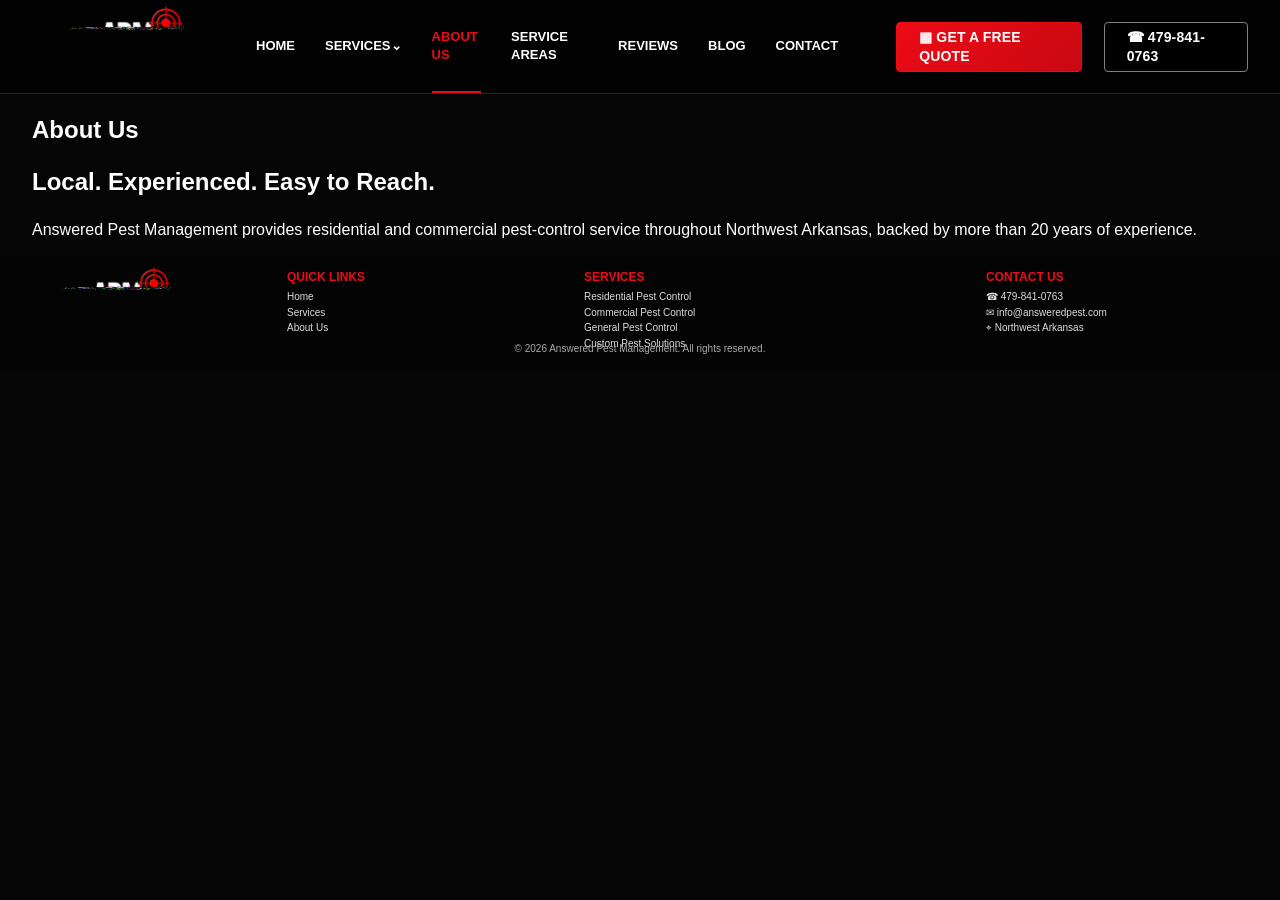
==== about.html @ 2805dab9 "Add APM about page" ====
<!doctype html><html lang="en"><head><meta charset="utf-8"><meta name="viewport" content="width=device-width,initial-scale=1"><title>About Us | Answered Pest Management</title><meta name="description" content="Learn about Answered Pest Management, a local Northwest Arkansas pest-control company."><link rel="stylesheet" href="/styles.css?v=8"><link rel="icon" href="/assets/apm-logo.png?v=8"></head><body><header class="topbar"><div class="shell topbar-inner"><a class="brand" href="/"><img src="/assets/apm-logo.png?v=8" alt="Answered Pest Management"></a><nav class="desktop-nav"><a href="/">Home</a><a href="/#services">Services <span class="chev">⌄</span></a><a class="active" href="/about.html">About Us</a><a href="/service-areas.html">Service Areas</a><a href="/reviews.html">Reviews</a><a href="/blog.html">Blog</a><a href="/contact.html">Contact</a></nav><div class="top-actions"><a class="btn btn-red" href="/#quote">▦ Get a Free Quote</a><a class="btn btn-outline" href="tel:+14798410763">☎ 479-841-0763</a></div><button class="hamburger" aria-label="Open menu">☰</button></div></header><main><section class="subhero"><div class="shell"><h1>About Us</h1></div></section><section class="content"><div class="shell"><h2>Local. Experienced. Easy to Reach.</h2><p>Answered Pest Management provides residential and commercial pest-control service throughout Northwest Arkansas, backed by more than 20 years of experience.</p></div></section></main><footer class="footer"><div class="shell footer-grid"><div class="footer-brand"><img src="/assets/apm-logo.png?v=8" alt="Answered Pest Management"></div><div><h4>Quick Links</h4><a href="/">Home</a><a href="/#services">Services</a><a href="/about.html">About Us</a></div><div><h4>Services</h4><a href="/#services">Residential Pest Control</a><a href="/#services">Commercial Pest Control</a><a href="/#services">General Pest Control</a><a href="/#services">Custom Pest Solutions</a></div><div><h4>Contact Us</h4><a href="tel:+14798410763">☎ 479-841-0763</a><a href="mailto:info@answeredpest.com">✉ info@answeredpest.com</a><p>⌖ Northwest Arkansas</p></div></div><div class="copyright">© 2026 Answered Pest Management. All rights reserved.</div></footer><script src="/site.js?v=8" defer></script></body></html>
---- styles.css ----
:root{--red:#ed0b16;--red2:#c90812;--black:#050505;--panel:#0a0a0a;--line:#454545;--white:#fff;--muted:#cfcfcf;--shell:1470px}
*{box-sizing:border-box}html{scroll-behavior:smooth}body{margin:0;background:#050505;color:#fff;font-family:Arial,Helvetica,sans-serif;line-height:1.35}a{color:inherit;text-decoration:none}img{display:block;max-width:100%}button,input,select,textarea{font:inherit}.shell{width:min(var(--shell),calc(100% - 64px));margin:auto}
.topbar{height:94px;background:#020202;border-bottom:1px solid #292929;position:sticky;top:0;z-index:100}.topbar-inner{height:100%;display:flex;align-items:center;gap:34px}.brand{width:190px;height:86px;display:flex;align-items:center;flex:0 0 auto}.brand img{width:100%;height:100%;object-fit:contain}.desktop-nav{display:flex;gap:30px;margin-left:auto;align-self:stretch;align-items:center;text-transform:uppercase;font-size:13px;font-weight:800}.desktop-nav a{height:100%;display:flex;align-items:center;border-bottom:2px solid transparent}.desktop-nav a:hover,.desktop-nav a.active{color:var(--red);border-bottom-color:var(--red)}.top-actions{display:flex;gap:22px;margin-left:24px}.btn{height:50px;padding:0 22px;display:inline-flex;align-items:center;justify-content:center;gap:12px;border-radius:4px;text-transform:uppercase;font-weight:900;font-size:14px;letter-spacing:.01em}.btn-red{background:linear-gradient(135deg,var(--red),var(--red2));border:1px solid var(--red);color:#fff}.btn-outline{background:rgba(0,0,0,.62);border:1px solid #808080;color:#fff}.btn-icon{font-size:19px}.hamburger{display:none;background:none;border:0;color:#fff;font-size:30px;margin-left:auto}
.hero{height:388px;position:relative;overflow:visible;border-bottom:1px solid #262626}.hero-bg{position:absolute;inset:0;background-image:linear-gradient(90deg,#020202 0%,rgba(2,2,2,.94) 23%,rgba(2,2,2,.58) 44%,rgba(2,2,2,.10) 72%),url("https://images.unsplash.com/photo-1757359056339-22968344cce6?auto=format&fit=crop&fm=jpg&ixid=M3wxMjA3fDB8MHxwaG90by1wYWdlfHx8fGVufDB8fHx8fA%3D%3D&ixlib=rb-4.1.0&q=72&w=2200");background-size:cover;background-position:center 54%}.hero:after{content:"";position:absolute;inset:auto 0 0;height:100px;background:linear-gradient(0deg,#080808,transparent);pointer-events:none}.hero-inner{height:100%;position:relative;z-index:2;display:grid;grid-template-columns:minmax(0,1fr) 330px;gap:38px}.hero-copy{padding-top:36px;padding-right:15px}.hero h1{margin:0;text-transform:uppercase;line-height:.91;letter-spacing:.01em;font-family:Impact,"Arial Narrow",Arial,sans-serif;font-weight:900;text-shadow:0 3px 15px rgba(0,0,0,.5)}.hero h1 span{display:block;font-size:53px;color:#fff}.hero h1 strong{display:block;font-size:80px;color:var(--red);font-weight:900}.hero-sub{max-width:650px;margin:13px 0 16px;font-size:18px;line-height:1.45;color:#f2f2f2}.hero-cta{display:flex;gap:23px}.btn-large{height:53px;padding:0 28px;font-size:16px}.trust-row{display:grid;grid-template-columns:repeat(5,1fr);max-width:780px;margin-top:23px}.trust{min-height:44px;display:flex;align-items:center;gap:10px;padding:0 16px;border-right:1px solid rgba(255,255,255,.34);font-size:11px;text-transform:uppercase}.trust:first-child{padding-left:0}.trust:last-child{border-right:0}.trust b{color:var(--red);font-size:29px;line-height:1;font-weight:400}.trust span{font-weight:700}
.quote-card{height:430px;margin-top:12px;background:rgba(4,4,4,.97);border:1px solid #373737;border-radius:4px;padding:20px 21px;box-shadow:0 16px 42px rgba(0,0,0,.65)}.quote-card h2{margin:0;text-transform:uppercase;font-family:"Arial Narrow",Arial,sans-serif;font-size:25px;line-height:1.05}.quote-card h2 em{font-style:normal;color:var(--red)}.quote-card>p{font-size:12px;color:#e4e4e4;margin:7px 0 12px}.quote-card label{height:39px;border:1px solid #5b5b5b;border-radius:3px;margin-bottom:8px;display:flex;align-items:center;padding:0 10px;background:#050505}.quote-card label span{width:25px;color:#ddd;font-size:13px}.quote-card input,.quote-card select,.quote-card textarea{width:100%;border:0;outline:0;background:transparent;color:#fff;font-size:12px}.quote-card select option{color:#111}.quote-card .message-field{height:57px;align-items:flex-start;padding-top:9px}.quote-card textarea{height:43px;resize:none}.submit{width:100%;height:44px;border:0;border-radius:3px;background:linear-gradient(135deg,var(--red),#d50712);color:#fff;font-weight:900;text-transform:uppercase;cursor:pointer}.submit span{font-size:20px;margin-left:9px}.quote-card small{display:block;text-align:center;color:#d0d0d0;font-size:10px;margin-top:10px}.form-status{font-size:10px;text-align:center;margin-top:4px;color:#eee}
.services{height:260px;padding-top:11px;background:linear-gradient(#0d0d0d,#070707);border-bottom:1px solid #333}.section-kicker{display:flex;align-items:center;justify-content:center;gap:12px}.section-kicker i{display:block;width:108px;height:2px;background:var(--red)}.section-kicker h2{margin:0;font-size:22px;text-transform:uppercase;letter-spacing:.015em}.section-sub{text-align:center;margin:2px 0 8px;color:#ddd;font-size:12px}.service-grid{display:grid;grid-template-columns:repeat(4,1fr);gap:8px}.service-card{height:182px;border:1px solid #646464;padding:15px 16px 12px;background:linear-gradient(180deg,rgba(12,12,12,.94),rgba(5,5,5,.94));position:relative}.service-card:before{content:"";position:absolute;left:0;top:0;width:3px;height:100%;background:transparent}.service-card:hover{border-color:#999}.service-card:hover:before{background:var(--red)}.service-icon{float:left;color:var(--red);font-size:38px;width:58px;line-height:42px}.service-card h3{margin:1px 0 10px;text-transform:uppercase;font-size:14px;line-height:1.25}.service-card p{clear:both;margin:0;font-size:13px;color:#eee;line-height:1.35}
.area-review{height:121px;background:linear-gradient(90deg,#f6f6f6,#e9e9e9);color:#111}.area-review-grid{height:100%;display:grid;grid-template-columns:1fr 1fr}.area-block{display:flex;align-items:center;gap:17px;padding-left:44px;border-right:1px solid #c5c5c5}.pin-icon{font-size:61px;color:#c41119;line-height:1}.area-block h2{font-size:20px;margin:0 0 5px;text-transform:uppercase}.area-block p{margin:0;font-size:13px;line-height:1.55}.area-block b{color:#c41119}.area-block strong{display:block;color:#c41119;font-size:13px;margin-top:4px}.review-block{padding:17px 0 0 66px}.review-head{display:flex;align-items:center;gap:22px}.stars{color:#c41119;font-size:22px;letter-spacing:4px}.review-head b{font-size:17px}.review-block p{margin:5px 0 4px;font-size:13px}.review-block a{font-size:12px;color:#c41119;font-weight:800;text-transform:uppercase}.review-block a span{font-size:17px;margin-left:8px}
.assurance{height:48px;background:#050505;border-bottom:1px solid #3b3b3b}.assurance-grid{height:100%;display:grid;grid-template-columns:repeat(4,1fr);align-items:center}.assurance-grid div{text-align:center;border-right:1px solid #454545;text-transform:uppercase;font-size:12px;color:#ddd}.assurance-grid div:last-child{border-right:0}.assurance-grid span{display:inline-grid;place-items:center;width:24px;height:24px;border:2px solid var(--red);border-radius:50%;color:var(--red);margin-right:9px;font-weight:900}
.footer{height:115px;background:#040404}.footer-grid{display:grid;grid-template-columns:220px 1fr 1.4fr 1fr;gap:35px;padding-top:9px}.footer-brand{width:170px;height:82px;display:flex;align-items:center}.footer-brand img{width:100%;height:100%;object-fit:contain}.footer h4{color:var(--red);font-size:12px;text-transform:uppercase;margin:4px 0 5px}.footer a,.footer p{display:block;margin:2px 0;font-size:10px;color:#ddd}.footer a:hover{color:#fff}.footer-quote{color:#fff!important;font-weight:800}.copyright{font-size:10px;color:#aaa;text-align:center;margin-top:-10px}.mobile-sticky{display:none}
@media(max-width:1220px){.desktop-nav{gap:18px;font-size:11px}.top-actions{gap:10px;margin-left:5px}.top-actions .btn{padding:0 14px}.hero-inner{grid-template-columns:1fr 320px}.hero h1 strong{font-size:70px}.hero h1 span{font-size:47px}.trust-row{max-width:700px}.service-card p{font-size:12px}}
@media(max-width:900px){body{padding-bottom:68px}.shell{width:calc(100% - 28px)}.topbar{height:78px}.brand{width:155px;height:70px}.desktop-nav,.top-actions{display:none}.hamburger{display:block}.desktop-nav.open{position:absolute;display:flex;top:78px;left:0;right:0;background:#050505;flex-direction:column;align-items:flex-start;height:auto;padding:8px 20px;gap:0}.desktop-nav.open a{width:100%;padding:12px 0;border-bottom:1px solid #2c2c2c}.hero{height:auto}.hero-bg{background-position:58% top}.hero-inner{display:block}.hero-copy{padding:34px 0 28px}.hero h1 span{font-size:clamp(38px,10vw,54px)}.hero h1 strong{font-size:clamp(58px,16vw,82px)}.hero-sub{max-width:560px}.hero-cta{display:grid;grid-template-columns:1fr;max-width:430px}.trust-row{grid-template-columns:repeat(3,1fr);max-width:520px;row-gap:12px}.quote-card{height:auto;margin:0 0 24px}.services{height:auto;padding:20px 0}.service-grid{grid-template-columns:1fr 1fr}.area-review{height:auto}.area-review-grid{grid-template-columns:1fr}.area-block,.review-block{padding:20px;border-right:0}.review-block{border-top:1px solid #bbb}.assurance{height:auto}.assurance-grid{grid-template-columns:1fr 1fr}.assurance-grid div{padding:12px 5px;border-bottom:1px solid #333}.footer{height:auto;padding:18px 0}.footer-grid{grid-template-columns:1fr 1fr}.copyright{margin-top:10px}.mobile-sticky{display:grid;position:fixed;z-index:120;bottom:0;left:0;right:0;grid-template-columns:1fr 1fr;gap:8px;background:#050505;border-top:1px solid #333;padding:8px}.mobile-sticky .btn{height:50px}}
@media(max-width:560px){.hero h1 span{font-size:38px}.hero h1 strong{font-size:61px}.trust-row{grid-template-columns:1fr 1fr}.service-grid{grid-template-columns:1fr}.service-card{height:auto;min-height:160px}.section-kicker i{width:34px}.section-kicker h2{font-size:18px}.area-block{padding-left:0}.pin-icon{font-size:48px}.assurance-grid,.footer-grid{grid-template-columns:1fr}.footer-brand{width:160px}.copyright{text-align:left}}
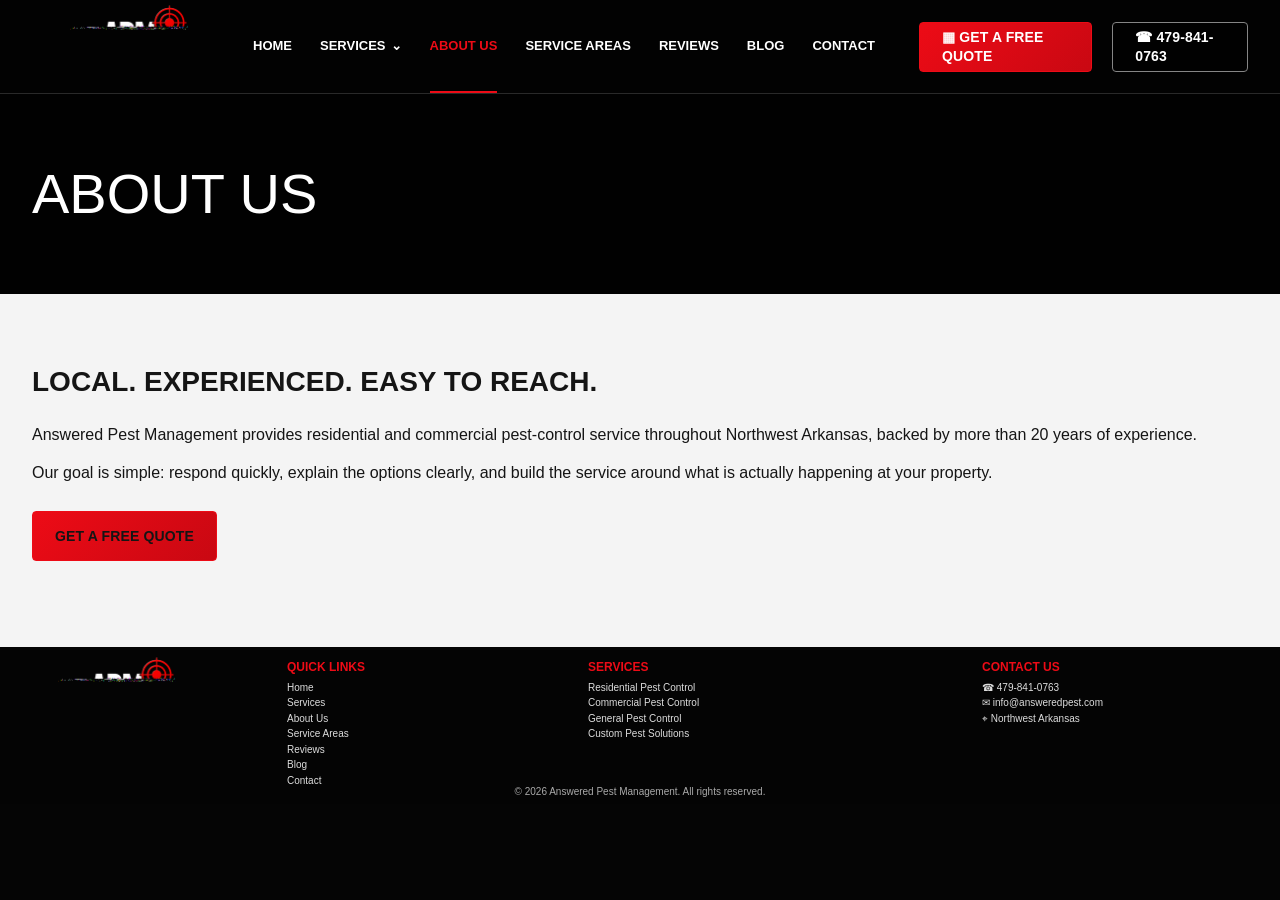
==== commit 17c180f9: "Polish about page SEO and navigation" ====
--- a/about.html
+++ b/about.html
@@ -1 +1 @@
-<!doctype html><html lang="en"><head><meta charset="utf-8"><meta name="viewport" content="width=device-width,initial-scale=1"><title>About Us | Answered Pest Management</title><meta name="description" content="Learn about Answered Pest Management, a local Northwest Arkansas pest-control company."><link rel="stylesheet" href="/styles.css?v=8"><link rel="icon" href="/assets/apm-logo.png?v=8"></head><body><header class="topbar"><div class="shell topbar-inner"><a class="brand" href="/"><img src="/assets/apm-logo.png?v=8" alt="Answered Pest Management"></a><nav class="desktop-nav"><a href="/">Home</a><a href="/#services">Services <span class="chev">⌄</span></a><a class="active" href="/about.html">About Us</a><a href="/service-areas.html">Service Areas</a><a href="/reviews.html">Reviews</a><a href="/blog.html">Blog</a><a href="/contact.html">Contact</a></nav><div class="top-actions"><a class="btn btn-red" href="/#quote">▦ Get a Free Quote</a><a class="btn btn-outline" href="tel:+14798410763">☎ 479-841-0763</a></div><button class="hamburger" aria-label="Open menu">☰</button></div></header><main><section class="subhero"><div class="shell"><h1>About Us</h1></div></section><section class="content"><div class="shell"><h2>Local. Experienced. Easy to Reach.</h2><p>Answered Pest Management provides residential and commercial pest-control service throughout Northwest Arkansas, backed by more than 20 years of experience.</p></div></section></main><footer class="footer"><div class="shell footer-grid"><div class="footer-brand"><img src="/assets/apm-logo.png?v=8" alt="Answered Pest Management"></div><div><h4>Quick Links</h4><a href="/">Home</a><a href="/#services">Services</a><a href="/about.html">About Us</a></div><div><h4>Services</h4><a href="/#services">Residential Pest Control</a><a href="/#services">Commercial Pest Control</a><a href="/#services">General Pest Control</a><a href="/#services">Custom Pest Solutions</a></div><div><h4>Contact Us</h4><a href="tel:+14798410763">☎ 479-841-0763</a><a href="mailto:info@answeredpest.com">✉ info@answeredpest.com</a><p>⌖ Northwest Arkansas</p></div></div><div class="copyright">© 2026 Answered Pest Management. All rights reserved.</div></footer><script src="/site.js?v=8" defer></script></body></html>+<!doctype html><html lang="en"><head><meta charset="utf-8"><meta name="viewport" content="width=device-width,initial-scale=1"><title>About Answered Pest Management | Northwest Arkansas Pest Control</title><meta name="description" content="Learn about Answered Pest Management, a local Northwest Arkansas pest-control company serving homes and businesses."><link rel="canonical" href="https://answeredpest.com/about.html"><meta name="theme-color" content="#050505"><link rel="stylesheet" href="/styles.css?v=15"><link rel="icon" href="/assets/apm-logo.png?v=15"></head><body><header class="topbar"><div class="shell topbar-inner"><a class="brand" href="/"><img src="/assets/apm-logo.png?v=15" alt="Answered Pest Management"></a><nav class="desktop-nav" aria-label="Main navigation"><a href="/">Home</a><a href="/services.html">Services <span class="chev">⌄</span></a><a class="active" href="/about.html">About Us</a><a href="/service-areas.html">Service Areas</a><a href="/reviews.html">Reviews</a><a href="/blog.html">Blog</a><a href="/contact.html">Contact</a></nav><div class="top-actions"><a class="btn btn-red" href="/#quote">▦ Get a Free Quote</a><a class="btn btn-outline" href="tel:+14798410763">☎ 479-841-0763</a></div><button class="hamburger" aria-label="Open menu" aria-expanded="false">☰</button></div></header><main><section class="subhero"><div class="shell"><h1>About Us</h1></div></section><section class="content"><div class="shell"><h2>Local. Experienced. Easy to Reach.</h2><p>Answered Pest Management provides residential and commercial pest-control service throughout Northwest Arkansas, backed by more than 20 years of experience.</p><p>Our goal is simple: respond quickly, explain the options clearly, and build the service around what is actually happening at your property.</p><p style="margin-top:28px"><a class="btn btn-red" href="/#quote">Get a Free Quote</a></p></div></section></main><footer class="footer"><div class="shell footer-grid"><div class="footer-brand"><img src="/assets/apm-logo.png?v=15" alt="Answered Pest Management"></div><div><h4>Quick Links</h4><a href="/">Home</a><a href="/services.html">Services</a><a href="/about.html">About Us</a><a href="/service-areas.html">Service Areas</a><a href="/reviews.html">Reviews</a><a href="/blog.html">Blog</a><a href="/contact.html">Contact</a></div><div><h4>Services</h4><a href="/services.html#residential">Residential Pest Control</a><a href="/services.html#commercial">Commercial Pest Control</a><a href="/services.html#general">General Pest Control</a><a href="/services.html#custom">Custom Pest Solutions</a></div><div><h4>Contact Us</h4><a href="tel:+14798410763">☎ 479-841-0763</a><a href="mailto:info@answeredpest.com">✉ info@answeredpest.com</a><p>⌖ Northwest Arkansas</p></div></div><div class="copyright">© 2026 Answered Pest Management. All rights reserved.</div></footer><script src="/site.js?v=15" defer></script></body></html>
--- a/styles.css
+++ b/styles.css
@@ -1,12 +1,15 @@
-:root{--red:#ed0b16;--red2:#c90812;--black:#050505;--panel:#0a0a0a;--line:#454545;--white:#fff;--muted:#cfcfcf;--shell:1470px}
+:root{--red:#ed0b16;--red2:#c90812;--shell:1470px;--ink:#050505;--muted:#d8d8d8}
 *{box-sizing:border-box}html{scroll-behavior:smooth}body{margin:0;background:#050505;color:#fff;font-family:Arial,Helvetica,sans-serif;line-height:1.35}a{color:inherit;text-decoration:none}img{display:block;max-width:100%}button,input,select,textarea{font:inherit}.shell{width:min(var(--shell),calc(100% - 64px));margin:auto}
-.topbar{height:94px;background:#020202;border-bottom:1px solid #292929;position:sticky;top:0;z-index:100}.topbar-inner{height:100%;display:flex;align-items:center;gap:34px}.brand{width:190px;height:86px;display:flex;align-items:center;flex:0 0 auto}.brand img{width:100%;height:100%;object-fit:contain}.desktop-nav{display:flex;gap:30px;margin-left:auto;align-self:stretch;align-items:center;text-transform:uppercase;font-size:13px;font-weight:800}.desktop-nav a{height:100%;display:flex;align-items:center;border-bottom:2px solid transparent}.desktop-nav a:hover,.desktop-nav a.active{color:var(--red);border-bottom-color:var(--red)}.top-actions{display:flex;gap:22px;margin-left:24px}.btn{height:50px;padding:0 22px;display:inline-flex;align-items:center;justify-content:center;gap:12px;border-radius:4px;text-transform:uppercase;font-weight:900;font-size:14px;letter-spacing:.01em}.btn-red{background:linear-gradient(135deg,var(--red),var(--red2));border:1px solid var(--red);color:#fff}.btn-outline{background:rgba(0,0,0,.62);border:1px solid #808080;color:#fff}.btn-icon{font-size:19px}.hamburger{display:none;background:none;border:0;color:#fff;font-size:30px;margin-left:auto}
-.hero{height:388px;position:relative;overflow:visible;border-bottom:1px solid #262626}.hero-bg{position:absolute;inset:0;background-image:linear-gradient(90deg,#020202 0%,rgba(2,2,2,.94) 23%,rgba(2,2,2,.58) 44%,rgba(2,2,2,.10) 72%),url("https://images.unsplash.com/photo-1757359056339-22968344cce6?auto=format&fit=crop&fm=jpg&ixid=M3wxMjA3fDB8MHxwaG90by1wYWdlfHx8fGVufDB8fHx8fA%3D%3D&ixlib=rb-4.1.0&q=72&w=2200");background-size:cover;background-position:center 54%}.hero:after{content:"";position:absolute;inset:auto 0 0;height:100px;background:linear-gradient(0deg,#080808,transparent);pointer-events:none}.hero-inner{height:100%;position:relative;z-index:2;display:grid;grid-template-columns:minmax(0,1fr) 330px;gap:38px}.hero-copy{padding-top:36px;padding-right:15px}.hero h1{margin:0;text-transform:uppercase;line-height:.91;letter-spacing:.01em;font-family:Impact,"Arial Narrow",Arial,sans-serif;font-weight:900;text-shadow:0 3px 15px rgba(0,0,0,.5)}.hero h1 span{display:block;font-size:53px;color:#fff}.hero h1 strong{display:block;font-size:80px;color:var(--red);font-weight:900}.hero-sub{max-width:650px;margin:13px 0 16px;font-size:18px;line-height:1.45;color:#f2f2f2}.hero-cta{display:flex;gap:23px}.btn-large{height:53px;padding:0 28px;font-size:16px}.trust-row{display:grid;grid-template-columns:repeat(5,1fr);max-width:780px;margin-top:23px}.trust{min-height:44px;display:flex;align-items:center;gap:10px;padding:0 16px;border-right:1px solid rgba(255,255,255,.34);font-size:11px;text-transform:uppercase}.trust:first-child{padding-left:0}.trust:last-child{border-right:0}.trust b{color:var(--red);font-size:29px;line-height:1;font-weight:400}.trust span{font-weight:700}
-.quote-card{height:430px;margin-top:12px;background:rgba(4,4,4,.97);border:1px solid #373737;border-radius:4px;padding:20px 21px;box-shadow:0 16px 42px rgba(0,0,0,.65)}.quote-card h2{margin:0;text-transform:uppercase;font-family:"Arial Narrow",Arial,sans-serif;font-size:25px;line-height:1.05}.quote-card h2 em{font-style:normal;color:var(--red)}.quote-card>p{font-size:12px;color:#e4e4e4;margin:7px 0 12px}.quote-card label{height:39px;border:1px solid #5b5b5b;border-radius:3px;margin-bottom:8px;display:flex;align-items:center;padding:0 10px;background:#050505}.quote-card label span{width:25px;color:#ddd;font-size:13px}.quote-card input,.quote-card select,.quote-card textarea{width:100%;border:0;outline:0;background:transparent;color:#fff;font-size:12px}.quote-card select option{color:#111}.quote-card .message-field{height:57px;align-items:flex-start;padding-top:9px}.quote-card textarea{height:43px;resize:none}.submit{width:100%;height:44px;border:0;border-radius:3px;background:linear-gradient(135deg,var(--red),#d50712);color:#fff;font-weight:900;text-transform:uppercase;cursor:pointer}.submit span{font-size:20px;margin-left:9px}.quote-card small{display:block;text-align:center;color:#d0d0d0;font-size:10px;margin-top:10px}.form-status{font-size:10px;text-align:center;margin-top:4px;color:#eee}
-.services{height:260px;padding-top:11px;background:linear-gradient(#0d0d0d,#070707);border-bottom:1px solid #333}.section-kicker{display:flex;align-items:center;justify-content:center;gap:12px}.section-kicker i{display:block;width:108px;height:2px;background:var(--red)}.section-kicker h2{margin:0;font-size:22px;text-transform:uppercase;letter-spacing:.015em}.section-sub{text-align:center;margin:2px 0 8px;color:#ddd;font-size:12px}.service-grid{display:grid;grid-template-columns:repeat(4,1fr);gap:8px}.service-card{height:182px;border:1px solid #646464;padding:15px 16px 12px;background:linear-gradient(180deg,rgba(12,12,12,.94),rgba(5,5,5,.94));position:relative}.service-card:before{content:"";position:absolute;left:0;top:0;width:3px;height:100%;background:transparent}.service-card:hover{border-color:#999}.service-card:hover:before{background:var(--red)}.service-icon{float:left;color:var(--red);font-size:38px;width:58px;line-height:42px}.service-card h3{margin:1px 0 10px;text-transform:uppercase;font-size:14px;line-height:1.25}.service-card p{clear:both;margin:0;font-size:13px;color:#eee;line-height:1.35}
-.area-review{height:121px;background:linear-gradient(90deg,#f6f6f6,#e9e9e9);color:#111}.area-review-grid{height:100%;display:grid;grid-template-columns:1fr 1fr}.area-block{display:flex;align-items:center;gap:17px;padding-left:44px;border-right:1px solid #c5c5c5}.pin-icon{font-size:61px;color:#c41119;line-height:1}.area-block h2{font-size:20px;margin:0 0 5px;text-transform:uppercase}.area-block p{margin:0;font-size:13px;line-height:1.55}.area-block b{color:#c41119}.area-block strong{display:block;color:#c41119;font-size:13px;margin-top:4px}.review-block{padding:17px 0 0 66px}.review-head{display:flex;align-items:center;gap:22px}.stars{color:#c41119;font-size:22px;letter-spacing:4px}.review-head b{font-size:17px}.review-block p{margin:5px 0 4px;font-size:13px}.review-block a{font-size:12px;color:#c41119;font-weight:800;text-transform:uppercase}.review-block a span{font-size:17px;margin-left:8px}
-.assurance{height:48px;background:#050505;border-bottom:1px solid #3b3b3b}.assurance-grid{height:100%;display:grid;grid-template-columns:repeat(4,1fr);align-items:center}.assurance-grid div{text-align:center;border-right:1px solid #454545;text-transform:uppercase;font-size:12px;color:#ddd}.assurance-grid div:last-child{border-right:0}.assurance-grid span{display:inline-grid;place-items:center;width:24px;height:24px;border:2px solid var(--red);border-radius:50%;color:var(--red);margin-right:9px;font-weight:900}
-.footer{height:115px;background:#040404}.footer-grid{display:grid;grid-template-columns:220px 1fr 1.4fr 1fr;gap:35px;padding-top:9px}.footer-brand{width:170px;height:82px;display:flex;align-items:center}.footer-brand img{width:100%;height:100%;object-fit:contain}.footer h4{color:var(--red);font-size:12px;text-transform:uppercase;margin:4px 0 5px}.footer a,.footer p{display:block;margin:2px 0;font-size:10px;color:#ddd}.footer a:hover{color:#fff}.footer-quote{color:#fff!important;font-weight:800}.copyright{font-size:10px;color:#aaa;text-align:center;margin-top:-10px}.mobile-sticky{display:none}
-@media(max-width:1220px){.desktop-nav{gap:18px;font-size:11px}.top-actions{gap:10px;margin-left:5px}.top-actions .btn{padding:0 14px}.hero-inner{grid-template-columns:1fr 320px}.hero h1 strong{font-size:70px}.hero h1 span{font-size:47px}.trust-row{max-width:700px}.service-card p{font-size:12px}}
-@media(max-width:900px){body{padding-bottom:68px}.shell{width:calc(100% - 28px)}.topbar{height:78px}.brand{width:155px;height:70px}.desktop-nav,.top-actions{display:none}.hamburger{display:block}.desktop-nav.open{position:absolute;display:flex;top:78px;left:0;right:0;background:#050505;flex-direction:column;align-items:flex-start;height:auto;padding:8px 20px;gap:0}.desktop-nav.open a{width:100%;padding:12px 0;border-bottom:1px solid #2c2c2c}.hero{height:auto}.hero-bg{background-position:58% top}.hero-inner{display:block}.hero-copy{padding:34px 0 28px}.hero h1 span{font-size:clamp(38px,10vw,54px)}.hero h1 strong{font-size:clamp(58px,16vw,82px)}.hero-sub{max-width:560px}.hero-cta{display:grid;grid-template-columns:1fr;max-width:430px}.trust-row{grid-template-columns:repeat(3,1fr);max-width:520px;row-gap:12px}.quote-card{height:auto;margin:0 0 24px}.services{height:auto;padding:20px 0}.service-grid{grid-template-columns:1fr 1fr}.area-review{height:auto}.area-review-grid{grid-template-columns:1fr}.area-block,.review-block{padding:20px;border-right:0}.review-block{border-top:1px solid #bbb}.assurance{height:auto}.assurance-grid{grid-template-columns:1fr 1fr}.assurance-grid div{padding:12px 5px;border-bottom:1px solid #333}.footer{height:auto;padding:18px 0}.footer-grid{grid-template-columns:1fr 1fr}.copyright{margin-top:10px}.mobile-sticky{display:grid;position:fixed;z-index:120;bottom:0;left:0;right:0;grid-template-columns:1fr 1fr;gap:8px;background:#050505;border-top:1px solid #333;padding:8px}.mobile-sticky .btn{height:50px}}
-@media(max-width:560px){.hero h1 span{font-size:38px}.hero h1 strong{font-size:61px}.trust-row{grid-template-columns:1fr 1fr}.service-grid{grid-template-columns:1fr}.service-card{height:auto;min-height:160px}.section-kicker i{width:34px}.section-kicker h2{font-size:18px}.area-block{padding-left:0}.pin-icon{font-size:48px}.assurance-grid,.footer-grid{grid-template-columns:1fr}.footer-brand{width:160px}.copyright{text-align:left}}
+.topbar{height:94px;background:#020202;border-bottom:1px solid #292929;position:sticky;top:0;z-index:100}.topbar-inner{height:100%;display:flex;align-items:center;gap:26px}.brand{width:195px;height:88px;display:flex;align-items:center;flex:0 0 auto}.brand img{width:100%;height:100%;object-fit:contain}.desktop-nav{display:flex;gap:28px;margin-left:auto;align-self:stretch;align-items:center;text-transform:uppercase;font-size:13px;font-weight:800}.desktop-nav a{height:100%;display:flex;align-items:center;border-bottom:2px solid transparent;white-space:nowrap}.desktop-nav a:hover,.desktop-nav a.active{color:var(--red);border-bottom-color:var(--red)}.chev{margin-left:5px}.top-actions{display:flex;gap:20px;margin-left:18px}.btn{height:50px;padding:0 22px;display:inline-flex;align-items:center;justify-content:center;gap:12px;border-radius:4px;text-transform:uppercase;font-weight:900;font-size:14px;letter-spacing:.01em}.btn-red{background:linear-gradient(135deg,var(--red),var(--red2));border:1px solid var(--red)}.btn-outline{background:rgba(0,0,0,.72);border:1px solid #858585}.hamburger{display:none;background:none;border:0;color:#fff;font-size:30px;margin-left:auto}
+.hero{position:relative;background:#030303;min-height:388px;border-bottom:1px solid #262626;overflow:visible}.hero-house{position:absolute;inset:0 0 0 38%;background-image:linear-gradient(90deg,#030303 0%,rgba(3,3,3,.93) 8%,rgba(3,3,3,.42) 24%,rgba(3,3,3,.06) 50%),url('/assets/hero-house.jpg?v=12');background-size:cover;background-position:center center;background-repeat:no-repeat}.hero:after{content:'';position:absolute;left:0;right:0;bottom:0;height:80px;background:linear-gradient(0deg,#080808,transparent);pointer-events:none}.hero-inner{position:relative;z-index:2;display:grid;grid-template-columns:minmax(0,1fr) 330px;gap:38px;min-height:388px}.hero-copy{padding:36px 0 20px}.hero h1{margin:0;text-transform:uppercase;line-height:.91;font-family:Impact,'Arial Narrow',Arial,sans-serif;text-shadow:0 3px 15px rgba(0,0,0,.55)}.hero h1 span{display:block;font-size:53px}.hero h1 strong{display:block;font-size:80px;color:var(--red)}.hero-sub{max-width:650px;margin:13px 0 16px;font-size:18px;line-height:1.45}.hero-cta{display:flex;gap:23px}.btn-large{height:53px;padding:0 28px;font-size:16px}.trust-row{display:grid;grid-template-columns:repeat(5,1fr);max-width:790px;margin-top:23px}.trust{min-height:44px;display:flex;align-items:center;gap:10px;padding:0 16px;border-right:1px solid rgba(255,255,255,.34);font-size:11px;text-transform:uppercase}.trust:first-child{padding-left:0}.trust:last-child{border-right:0}.trust b{color:var(--red);font-size:28px}.trust span{font-weight:700}
+.quote-card{align-self:start;height:430px;margin-top:12px;background:rgba(4,4,4,.98);border:1px solid #373737;border-radius:4px;padding:20px 21px;box-shadow:0 16px 42px rgba(0,0,0,.65);z-index:5}.quote-card h2{margin:0;text-transform:uppercase;font-family:'Arial Narrow',Arial,sans-serif;font-size:25px;line-height:1.05}.quote-card h2 em{font-style:normal;color:var(--red)}.quote-card>p{font-size:12px;color:#e4e4e4;margin:7px 0 12px}.quote-card label{height:39px;border:1px solid #5b5b5b;border-radius:3px;margin-bottom:8px;display:flex;align-items:center;padding:0 10px;background:#050505}.quote-card label span{width:25px;color:#ddd;font-size:13px}.quote-card input,.quote-card select,.quote-card textarea{width:100%;border:0;outline:0;background:transparent;color:#fff;font-size:12px}.quote-card select option{color:#111}.quote-card .message-field{height:57px;align-items:flex-start;padding-top:9px}.quote-card textarea{height:43px;resize:none}.submit{width:100%;height:44px;border:0;border-radius:3px;background:linear-gradient(135deg,var(--red),#d50712);color:#fff;font-weight:900;text-transform:uppercase;cursor:pointer}.submit span{font-size:20px;margin-left:9px}.quote-card small{display:block;text-align:center;color:#d0d0d0;font-size:10px;margin-top:10px}.form-status{font-size:10px;text-align:center;margin-top:4px;color:#eee}
+.services-section{position:relative;padding:11px 0 13px;background:linear-gradient(#0d0d0d,#070707);border-bottom:1px solid #333}.section-kicker{display:flex;align-items:center;justify-content:center;gap:12px}.section-kicker i{width:108px;height:2px;background:var(--red)}.section-kicker h2{margin:0;font-size:22px;text-transform:uppercase}.section-sub{text-align:center;margin:2px 0 8px;color:#ddd;font-size:12px}.service-grid{display:grid;grid-template-columns:repeat(4,1fr);gap:8px}.service-card{min-height:182px;border:1px solid #646464;padding:15px 16px 12px;background:linear-gradient(180deg,rgba(12,12,12,.94),rgba(5,5,5,.94))}.service-icon{float:left;color:var(--red);font-size:38px;width:58px;line-height:42px}.service-card h3{margin:1px 0 10px;text-transform:uppercase;font-size:14px;line-height:1.25}.service-card p{clear:both;margin:0;font-size:13px;color:#eee;line-height:1.35}
+.area-review{background:linear-gradient(90deg,#f6f6f6,#e9e9e9);color:#111}.area-review-grid{display:grid;grid-template-columns:.93fr 1.07fr;min-height:150px}.area-block{display:flex;align-items:center;gap:17px;padding:18px 26px 18px 44px;border-right:1px solid #c5c5c5}.pin-icon{font-size:61px;color:#c41119;line-height:1}.area-block h2{font-size:20px;margin:0 0 5px;text-transform:uppercase}.area-block p{margin:0;font-size:13px;line-height:1.55}.area-block b,.area-block strong{color:#c41119}.area-block strong{display:block;font-size:13px;margin-top:4px}.review-summary{padding:15px 20px 14px 50px}.review-summary-top{display:flex;align-items:center;gap:20px;margin-bottom:7px}.stars{color:#c41119;font-size:22px;letter-spacing:4px}.review-summary-top b{text-transform:uppercase}.review-mini-grid{display:grid;grid-template-columns:repeat(3,1fr);gap:10px}.review-mini-grid blockquote{margin:0;padding:10px 11px;background:#fff;border-left:3px solid #c41119;font-size:11px;line-height:1.35;box-shadow:0 2px 10px rgba(0,0,0,.05)}.sample-tag{display:block;color:#a90008;text-transform:uppercase;font-weight:800;font-size:8px;margin-bottom:3px}.read-more{display:inline-block;margin-top:6px;font-size:11px;color:#c41119;font-weight:800;text-transform:uppercase}
+.assurance{background:#050505;border-bottom:1px solid #3b3b3b}.assurance-grid{min-height:48px;display:grid;grid-template-columns:repeat(4,1fr);align-items:center}.assurance-grid div{text-align:center;border-right:1px solid #454545;text-transform:uppercase;font-size:12px;color:#ddd}.assurance-grid div:last-child{border-right:0}.assurance-grid span{display:inline-grid;place-items:center;width:24px;height:24px;border:2px solid var(--red);border-radius:50%;color:var(--red);margin-right:9px;font-weight:900}
+.footer{background:#040404;padding:8px 0 5px}.footer-grid{display:grid;grid-template-columns:220px 1fr 1.35fr 1fr;gap:35px}.footer-brand{width:170px;height:88px;display:flex;align-items:center}.footer-brand img{width:100%;height:100%;object-fit:contain}.footer h4{color:var(--red);font-size:12px;text-transform:uppercase;margin:4px 0 5px}.footer a,.footer p{display:block;margin:2px 0;font-size:10px;color:#ddd}.footer-links{display:grid;grid-template-columns:1fr 1fr;column-gap:18px}.copyright{font-size:10px;color:#aaa;text-align:center;margin-top:-4px}.mobile-sticky{display:none}
+.subhero{position:relative;background:#050505 url('/assets/hero-house.jpg?v=12') center/cover no-repeat}.subhero:before{content:'';position:absolute;inset:0;background:rgba(0,0,0,.72)}.subhero .shell{position:relative;padding:72px 0}.subhero h1{margin:0;font:56px/1 Impact,'Arial Narrow',Arial,sans-serif;text-transform:uppercase}.content{background:#f4f4f4;color:#151515;padding:46px 0 70px}.content h2{font-size:28px;text-transform:uppercase}.content-grid{display:grid;grid-template-columns:repeat(3,1fr);gap:22px}.content-card{background:#fff;border-top:4px solid var(--red);padding:24px;box-shadow:0 8px 30px rgba(0,0,0,.08)}.content-card h3{margin-top:0;text-transform:uppercase}.content-card a{color:#c41119;font-weight:800}.review-page-grid{display:grid;grid-template-columns:repeat(3,1fr);gap:18px}.review-page-grid blockquote{margin:0;background:#fff;padding:24px;border-top:4px solid var(--red);box-shadow:0 8px 30px rgba(0,0,0,.08)}.review-page-grid .stars{display:block;margin-bottom:10px}
+@media(min-width:1280px){.services-section{padding-right:350px}.services-section .shell{width:min(var(--shell),calc(100% - 64px))}.service-grid{grid-template-columns:repeat(4,minmax(0,1fr))}}
+@media(max-width:1279px){.shell{width:min(1120px,calc(100% - 36px))}.desktop-nav{gap:15px;font-size:11px}.top-actions{gap:8px;margin-left:4px}.top-actions .btn{padding:0 13px;font-size:12px}.hero{min-height:520px}.hero-inner{grid-template-columns:minmax(0,1fr) 340px;min-height:520px}.hero-copy{padding-top:44px}.quote-card{height:auto;min-height:430px;margin-bottom:26px}.services-section{padding-top:28px}.service-grid{grid-template-columns:repeat(2,1fr)}.area-review-grid{grid-template-columns:1fr}.area-block{border-right:0;border-bottom:1px solid #c5c5c5}.review-summary{padding:18px 28px}.footer-grid{grid-template-columns:190px 1fr 1fr 1fr}}
+@media(max-width:1050px){.desktop-nav,.top-actions{display:none}.hamburger{display:block}.topbar{height:78px}.brand{width:160px;height:72px}.desktop-nav.open{position:absolute;top:78px;left:0;right:0;background:#050505;display:flex;flex-direction:column;align-items:stretch;height:auto;padding:8px 20px;gap:0;z-index:120}.desktop-nav.open a{padding:13px 0;border-bottom:1px solid #2c2c2c}}
+@media(max-width:900px){body{padding-bottom:70px}.shell{width:calc(100% - 28px)}.hero{min-height:0;overflow:hidden}.hero-house{inset:0;background-image:linear-gradient(180deg,rgba(2,2,2,.28) 0%,rgba(2,2,2,.5) 34%,#030303 72%),url('/assets/hero-house.jpg?v=12');background-position:center top}.hero-inner{display:block;min-height:0}.hero-copy{padding:42px 0 26px}.hero h1 span{font-size:clamp(42px,10vw,58px)}.hero h1 strong{font-size:clamp(66px,16vw,90px)}.hero-sub{max-width:620px;font-size:18px}.hero-cta{display:grid;grid-template-columns:1fr;gap:12px;max-width:610px}.hero-cta .btn{width:100%}.trust-row{grid-template-columns:repeat(2,1fr);max-width:620px;margin-top:24px;gap:0}.trust{padding:10px 12px;border-bottom:1px solid rgba(255,255,255,.18)}.trust:nth-child(even){border-right:0}.quote-card{width:100%;max-width:620px;height:auto;min-height:0;margin:0 0 28px;padding:21px}.quote-card label{height:46px}.quote-card .message-field{height:68px}.submit{height:50px}.services-section{padding:26px 0}.section-kicker i{width:50px}.section-kicker h2{font-size:20px;text-align:center}.service-grid{grid-template-columns:1fr 1fr;gap:10px}.service-card{min-height:175px}.area-review-grid{display:block}.area-block{padding:24px 16px}.review-summary{padding:24px 14px}.review-mini-grid{grid-template-columns:1fr}.review-mini-grid blockquote{font-size:13px;padding:14px}.assurance-grid{grid-template-columns:1fr 1fr}.assurance-grid div{padding:13px 8px;border-bottom:1px solid #333}.footer{padding:20px 0 18px}.footer-grid{grid-template-columns:1fr 1fr;gap:22px}.footer-brand{width:170px}.copyright{margin-top:16px}.mobile-sticky{display:grid;position:fixed;z-index:150;bottom:0;left:0;right:0;grid-template-columns:1fr 1fr;gap:8px;background:#050505;border-top:1px solid #333;padding:8px}.mobile-sticky .btn{height:52px}.content-grid,.review-page-grid{grid-template-columns:1fr}}
+@media(max-width:560px){.brand{width:145px}.hero-copy{padding-top:34px}.hero h1 span{font-size:38px}.hero h1 strong{font-size:61px}.hero-sub{font-size:16px}.trust-row{grid-template-columns:1fr 1fr}.trust{font-size:10px}.service-grid{grid-template-columns:1fr}.service-card{min-height:0}.section-kicker i{width:26px}.section-kicker h2{font-size:18px}.area-block{align-items:flex-start}.pin-icon{font-size:46px}.area-block h2{font-size:18px}.assurance-grid{grid-template-columns:1fr}.assurance-grid div{border-right:0}.footer-grid{grid-template-columns:1fr}.footer-links{grid-template-columns:1fr 1fr}.footer-brand{width:160px}.copyright{text-align:left}}
